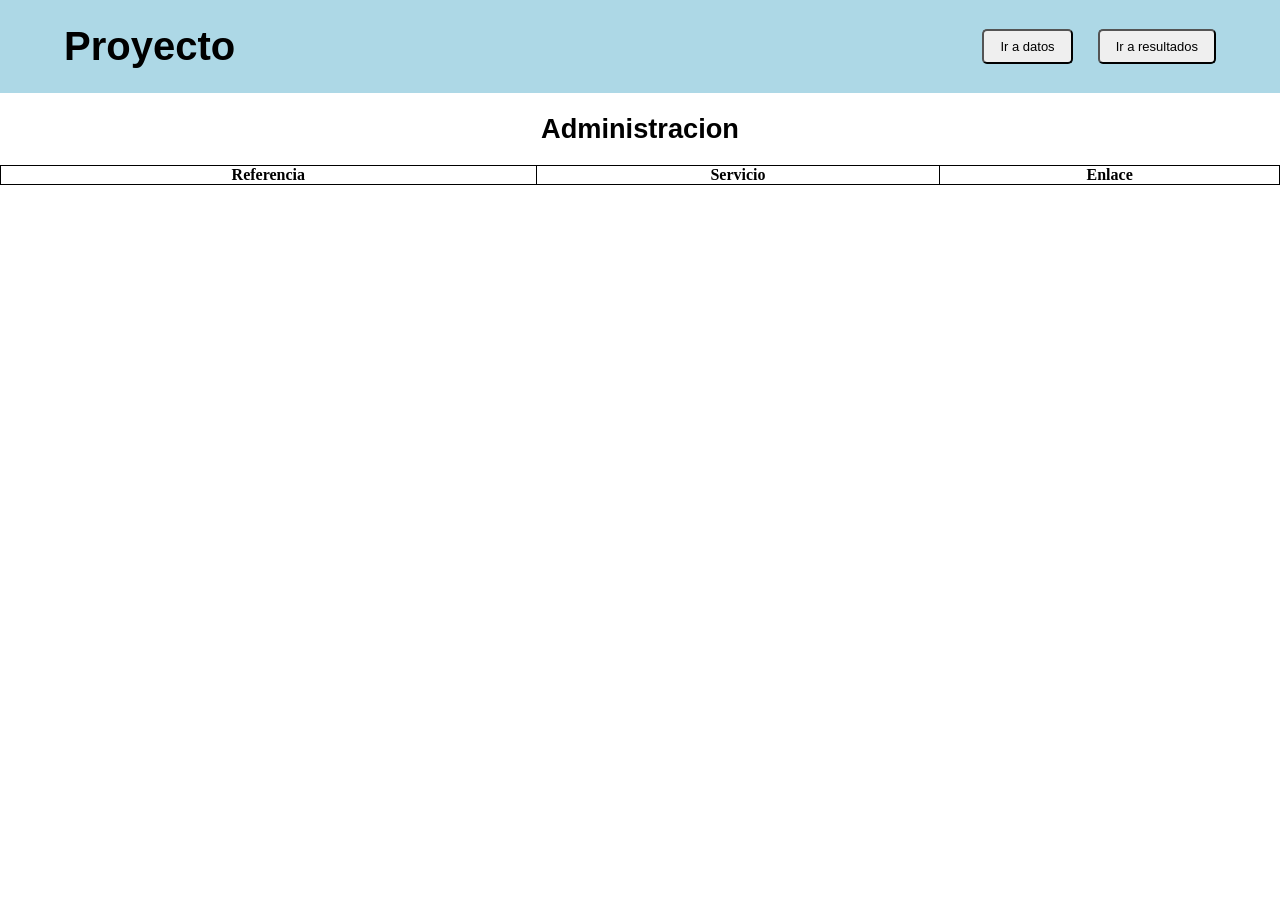
==== administracion.html @ 462d9493 "Version Dia5" ====
<!DOCTYPE html>
<html lang="en">
<head>
    <meta charset="UTF-8">
    <meta name="viewport" content="width=device-width, initial-scale=1.0">
    <title>Administracion</title>
    <link rel="stylesheet" href="stylesAdministracion.css">
     <link rel="alternate" href="datos.html">
    <link rel="alternate" href="resultados.html">
</head>
<body>
    <header>
        <h1 class="titulo">Proyecto</h1>
        <div class="navBtn">
            <button id="cambPagIni" onclick="irADatos()">Ir a datos</button>
            <button id="cambPagRes" onclick="irAResultados()">Ir a resultados</button>
        </div>
    </header>
    <main>
        <h2>Administracion</h2>
        <table>
            <thead>
                <tr>
                    <th>Referencia</th>
                    <th>Servicio</th>
                    <th>Enlace</th>
                </tr>
            </thead>
            <tbody id="tablaResultados"></tbody>
        </table>
    </main>
    <script>
        
        function irADatos() {
            window.location.href = "datos.html";
        }
        
        function irAResultados() {
            window.location.href = "resultados.html";
        }
        
    </script>
</body>
</html>
---- stylesAdministracion.css ----
*{
    margin: 0;
    padding: 0;
    box-sizing: border-box;
}
header {
    background-color: lightblue;
    padding: 1.5rem 5%;
    display: flex;
    justify-content: space-between;
    align-items: center;
    box-shadow: var(--shadow);
    position: sticky;
    top: 0;
    z-index: 1000;
}
.titulo{
    color: var(--white);
    font-size: clamp(1.8rem, 4vw, 2.5rem);
    font-weight: 700;
    font-family: 'Arial', sans-serif;
}
button{
    padding: 0.5rem 1rem;
    cursor: pointer;
    border-radius: 5px;
    font-size: 13px;
}
.navBtn{
    display: flex;
    gap: 25px;
}
table{
    margin-top: 20px;
    width: 100%;
    border-collapse: collapse;
    text-align: center;
}
table, th, td{
    border: 1px solid black;
}
h2{
    font-size: 1.7rem;
    font-family: Arial, Helvetica, sans-serif;
    margin-top: 20px;
    text-align: center;
}
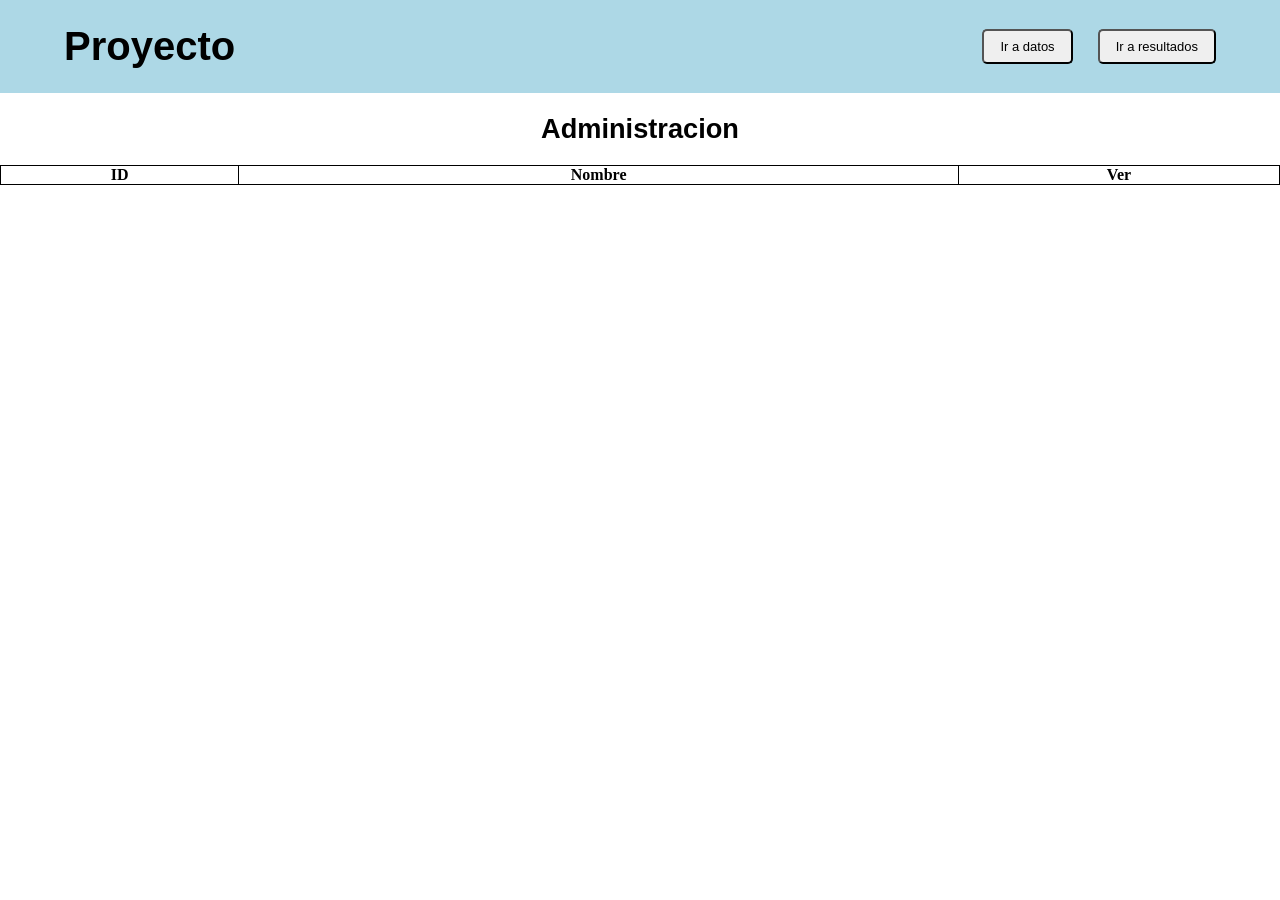
==== commit 9fb1f30f: "Version Dia9" ====
--- a/administracion.html
+++ b/administracion.html
@@ -1,13 +1,15 @@
 <!DOCTYPE html>
 <html lang="en">
+
 <head>
     <meta charset="UTF-8">
     <meta name="viewport" content="width=device-width, initial-scale=1.0">
     <title>Administracion</title>
     <link rel="stylesheet" href="stylesAdministracion.css">
-     <link rel="alternate" href="datos.html">
+    <link rel="alternate" href="datos.html">
     <link rel="alternate" href="resultados.html">
 </head>
+
 <body>
     <header>
         <h1 class="titulo">Proyecto</h1>
@@ -21,24 +23,53 @@
         <table>
             <thead>
                 <tr>
-                    <th>Referencia</th>
-                    <th>Servicio</th>
-                    <th>Enlace</th>
+                    <th>ID</th>
+                    <th>Nombre</th>
+                    <th>Ver</th>
                 </tr>
             </thead>
             <tbody id="tablaResultados"></tbody>
         </table>
     </main>
     <script>
-        
-        function irADatos() {
-            window.location.href = "datos.html";
-        }
-        
-        function irAResultados() {
+
+            function irADatos() {
+                window.location.href = "datos.html";
+            }
+
+            function irAResultados() {
+                window.location.href = "resultados.html";
+            }
+
+            // Al cargar la página cargamos todas las sábanas de la BD
+            document.addEventListener("DOMContentLoaded", function() {
+                fetch("http://localhost:8080/maestra")
+                    .then(function (response) { return response.json(); })
+                    .then(function (sabanas) {
+                        console.log("Sábanas: ", sabanas);
+                        var tabla = document.getElementById("tablaResultados");
+
+                        sabanas.forEach(function (sabana) {
+                            var fila = document.createElement("tr");
+                            fila.innerHTML =
+                                "<td>" + sabana.idSabana + "</td>" +
+                                "<td>" + sabana.nombre + "</td>" +
+                                "<td><button onclick='verSabana(" + sabana.idSabana + ")'>Ver</button></td>";
+                            tabla.appendChild(fila);
+                        });
+                    })
+                    .catch(function (error) {
+                        console.log("Error: " + error);
+                    });
+            });
+
+            function verSabana(id) {
+                // Guardamos el id de la sábana seleccionada en sessionStorage
+                sessionStorage.setItem("idSabana", id);
             window.location.href = "resultados.html";
-        }
-        
+            }
+
     </script>
 </body>
+
 </html>
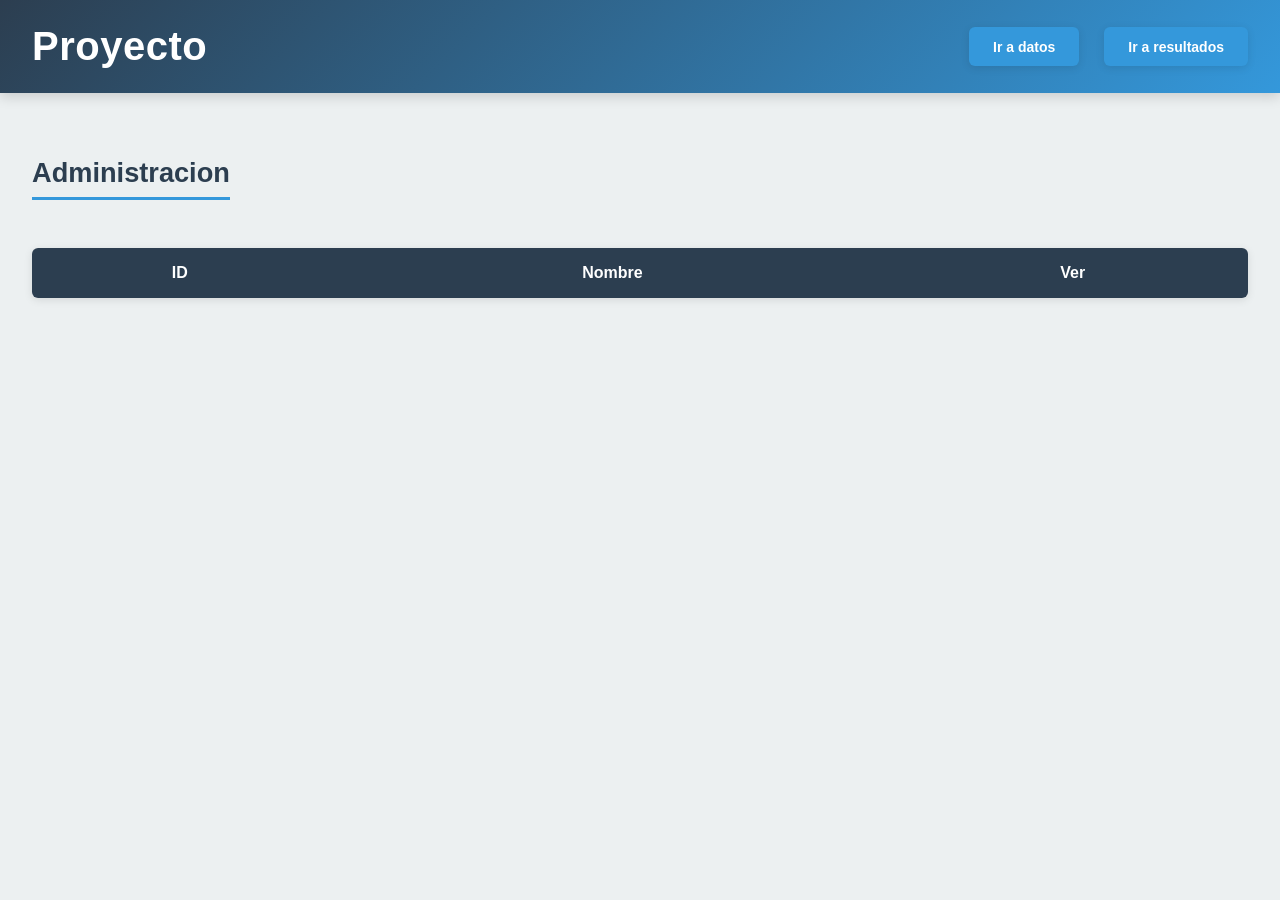
==== commit 36fe60bb: "Version Dia11" ====
--- a/administracion.html
+++ b/administracion.html
@@ -47,10 +47,10 @@
                     .then(function (response) { return response.json(); })
                     .then(function (sabanas) {
                         console.log("Sábanas: ", sabanas);
-                        var tabla = document.getElementById("tablaResultados");
+                        let tabla = document.getElementById("tablaResultados");
 
                         sabanas.forEach(function (sabana) {
-                            var fila = document.createElement("tr");
+                            let fila = document.createElement("tr");
                             fila.innerHTML =
                                 "<td>" + sabana.idSabana + "</td>" +
                                 "<td>" + sabana.nombre + "</td>" +
--- a/stylesAdministracion.css
+++ b/stylesAdministracion.css
@@ -1,47 +1,162 @@
+:root {
+    --primary-color: #2c3e50;
+    --secondary-color: #3498db;
+    --accent-color: #e74c3c;
+    --success-color: #27ae60;
+    --light-bg: #ecf0f1;
+    --white: #ffffff;
+    --text-dark: #2c3e50;
+    --shadow: 0 2px 8px rgba(0, 0, 0, 0.1);
+    --shadow-lg: 0 4px 12px rgba(0, 0, 0, 0.15);
+    --border-radius: 6px;
+    --transition: all 0.3s ease;
+    --font-main: 'Segoe UI', Tahoma, Geneva, Verdana, sans-serif;
+}
+
 *{
     margin: 0;
     padding: 0;
     box-sizing: border-box;
 }
+
+html {
+    scroll-behavior: smooth;
+}
+
+body {
+    font-family: var(--font-main);
+    color: var(--text-dark);
+    background-color: var(--light-bg);
+    overflow-x: hidden;
+    width: 100%;
+}
+
 header {
-    background-color: lightblue;
-    padding: 1.5rem 5%;
+    background: linear-gradient(135deg, var(--primary-color) 0%, var(--secondary-color) 100%);
+    padding: 1.5rem 2rem;
     display: flex;
     justify-content: space-between;
     align-items: center;
-    box-shadow: var(--shadow);
+    box-shadow: var(--shadow-lg);
     position: sticky;
     top: 0;
     z-index: 1000;
+    width: 100%;
+    box-sizing: border-box;
 }
+
 .titulo{
     color: var(--white);
     font-size: clamp(1.8rem, 4vw, 2.5rem);
     font-weight: 700;
-    font-family: 'Arial', sans-serif;
+    font-family: var(--font-main);
+    letter-spacing: 0.5px;
 }
+
 button{
-    padding: 0.5rem 1rem;
+    padding: 0.7rem 1.5rem;
     cursor: pointer;
-    border-radius: 5px;
-    font-size: 13px;
+    border-radius: var(--border-radius);
+    font-size: 14px;
+    font-weight: 600;
+    border: none;
+    background-color: var(--secondary-color);
+    color: var(--white);
+    transition: var(--transition);
+    box-shadow: var(--shadow);
 }
+
+button:hover {
+    background-color: var(--primary-color);
+    transform: translateY(-2px);
+    box-shadow: var(--shadow-lg);
+}
+
+button:active {
+    transform: translateY(0);
+}
+
 .navBtn{
     display: flex;
     gap: 25px;
+    flex-wrap: wrap;
 }
+
+main {
+    padding: 2rem;
+    width: 100%;
+    box-sizing: border-box;
+}
+
 table{
-    margin-top: 20px;
+    margin-top: 2rem;
+    margin-bottom: 2rem;
     width: 100%;
     border-collapse: collapse;
     text-align: center;
+    background-color: var(--white);
+    box-shadow: var(--shadow);
+    border-radius: var(--border-radius);
+    overflow: hidden;
 }
-table, th, td{
-    border: 1px solid black;
+
+table th {
+    background-color: var(--primary-color);
+    color: var(--white);
+    padding: 1rem;
+    font-weight: 600;
+    text-align: center;
 }
+
+table td {
+    padding: 0.8rem 1rem;
+    border-bottom: 1px solid var(--light-bg);
+}
+
+table tr:hover {
+    background-color: rgba(52, 152, 219, 0.1);
+}
+
+table tr:last-child td {
+    border-bottom: none;
+}
+
 h2{
     font-size: 1.7rem;
-    font-family: Arial, Helvetica, sans-serif;
-    margin-top: 20px;
+    font-family: var(--font-main);
+    margin-top: 2rem;
+    margin-bottom: 1rem;
     text-align: center;
+    color: var(--primary-color);
+    border-bottom: 3px solid var(--secondary-color);
+    padding-bottom: 0.5rem;
+    display: inline-block;
+}
+
+footer {
+    background: linear-gradient(135deg, var(--primary-color) 0%, var(--secondary-color) 100%);
+    padding: 2rem 5%;
+    text-align: center;
+    color: var(--white);
+    margin-top: 3rem;
+    font-size: 14px;
+}
+
+@media (max-width: 768px) {
+    header {
+        flex-direction: column;
+        gap: 1rem;
+    }
+    
+    .navBtn {
+        gap: 15px;
+    }
+    
+    table {
+        font-size: 13px;
+    }
+    
+    table th, table td {
+        padding: 0.6rem;
+    }
 }
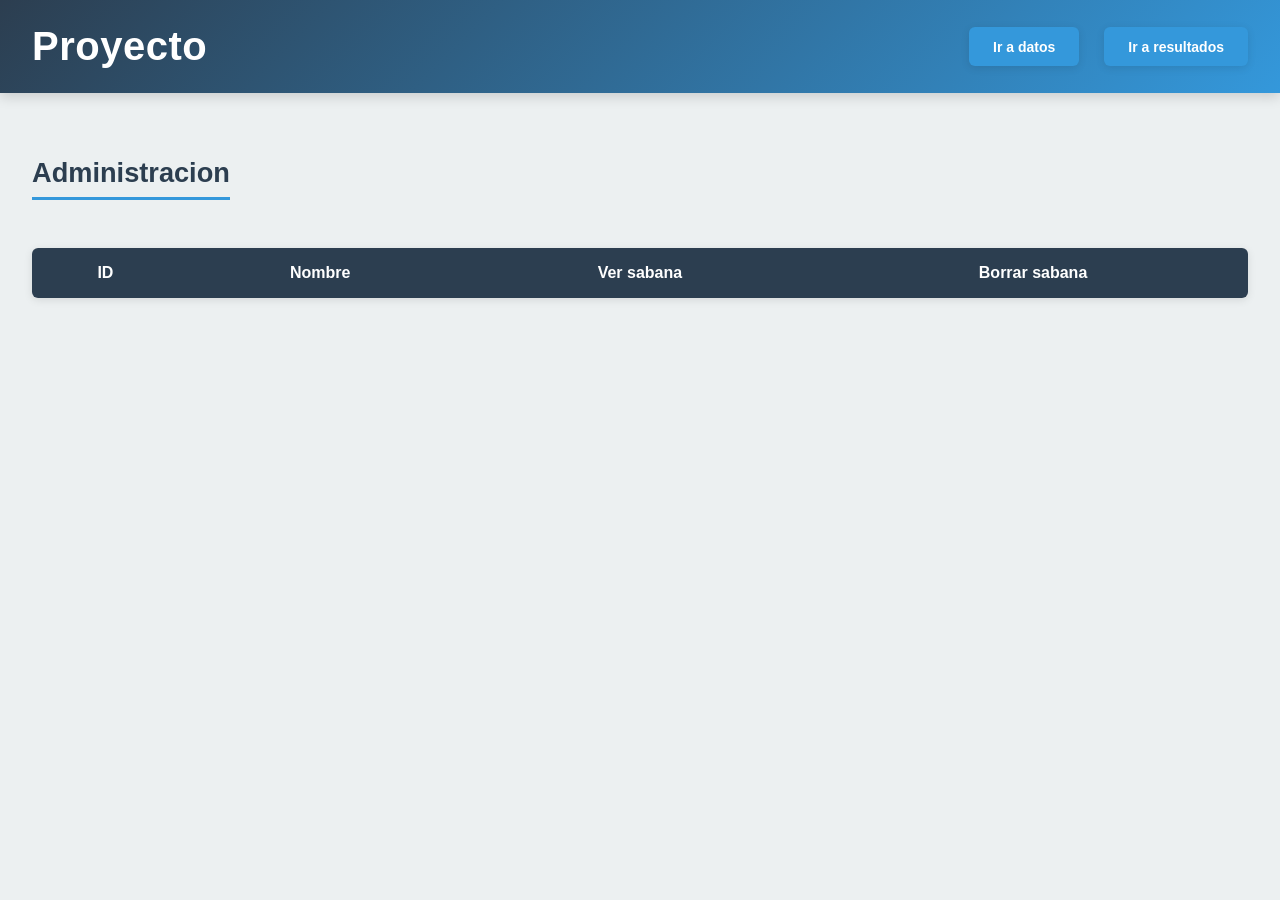
==== commit 7bd94947: "Version semi" ====
--- a/administracion.html
+++ b/administracion.html
@@ -25,7 +25,8 @@
                 <tr>
                     <th>ID</th>
                     <th>Nombre</th>
-                    <th>Ver</th>
+                    <th>Ver sabana</th>
+                    <th>Borrar sabana</th>
                 </tr>
             </thead>
             <tbody id="tablaResultados"></tbody>
@@ -33,41 +34,72 @@
     </main>
     <script>
 
-            function irADatos() {
-                window.location.href = "datos.html";
-            }
+        function irADatos() {
+            sessionStorage.removeItem("idSabana");
+            window.location.href = "datos.html";
+        }
 
-            function irAResultados() {
-                window.location.href = "resultados.html";
-            }
+        function irAResultados() {
+            window.location.href = "resultados.html";
+        }
 
-            // Al cargar la página cargamos todas las sábanas de la BD
-            document.addEventListener("DOMContentLoaded", function() {
-                fetch("http://localhost:8080/maestra")
-                    .then(function (response) { return response.json(); })
-                    .then(function (sabanas) {
-                        console.log("Sábanas: ", sabanas);
-                        let tabla = document.getElementById("tablaResultados");
+        function borrarSabana(id) {
+            if (!confirm("¿Seguro que quieres borrar esta sábana?")) return;
 
-                        sabanas.forEach(function (sabana) {
-                            let fila = document.createElement("tr");
-                            fila.innerHTML =
-                                "<td>" + sabana.idSabana + "</td>" +
-                                "<td>" + sabana.nombre + "</td>" +
-                                "<td><button onclick='verSabana(" + sabana.idSabana + ")'>Ver</button></td>";
-                            tabla.appendChild(fila);
-                        });
-                    })
-                    .catch(function (error) {
-                        console.log("Error: " + error);
+            fetch("http://localhost:8080/margenes/sabana/" + id, { method: "DELETE" })
+                .then(function () {
+                    return fetch("http://localhost:8080/topes/sabana/" + id, { method: "DELETE" });
+                })
+                .then(function () {
+                    return fetch("http://localhost:8080/servicios/sabana/" + id, { method: "DELETE" });
+                })
+                .then(function () {
+                    return fetch("http://localhost:8080/maestra/" + id, { method: "DELETE" });
+                })
+                .then(function () {
+                    alert("Sábana borrada correctamente");
+                    location.reload();
+                })
+                .catch(function (error) {
+                    console.log("Error: " + error);
+                    alert("Error al borrar");
+                });
+        }
+        
+        // Al cargar la página cargamos todas las sábanas de la BD
+        document.addEventListener("DOMContentLoaded", function () {
+            console.log("idSabana en resultados: " + sessionStorage.getItem("idSabana"));
+            fetch("http://localhost:8080/maestra")
+                .then(function (response) { return response.json(); })
+                .then(function (sabanas) {
+                    console.log("Sábanas: ", sabanas);
+                    let tabla = document.getElementById("tablaResultados");
+
+                    sabanas.forEach(function (sabana) {
+                        let fila = document.createElement("tr");
+                        fila.innerHTML =
+                            "<td>" + sabana.idsabana + "</td>" +
+                            "<td>" + sabana.nombre + "</td>" +
+                            "<td><button onclick='verSabana(" + sabana.idsabana + ")'>Ver</button></td>" +
+                            "<td><button onclick='borrarSabana(" + sabana.idsabana + ")'>Borrar</button></td>";
+                        tabla.appendChild(fila);
                     });
-            });
+                })
+                .catch(function (error) {
+                    console.log("Error: " + error);
+                });
+        });
 
-            function verSabana(id) {
-                // Guardamos el id de la sábana seleccionada en sessionStorage
-                sessionStorage.setItem("idSabana", id);
+        function verSabana(id) {
+            sessionStorage.removeItem("tipos");
+            sessionStorage.removeItem("topes");
+            sessionStorage.removeItem("servicios");
+            sessionStorage.removeItem("nombreSabana");
+            sessionStorage.removeItem("comentarioSabana");
+            sessionStorage.setItem("idSabana", id);
+            console.log("idSabana guardado: " + sessionStorage.getItem("idSabana"));
             window.location.href = "resultados.html";
-            }
+        }
 
     </script>
 </body>
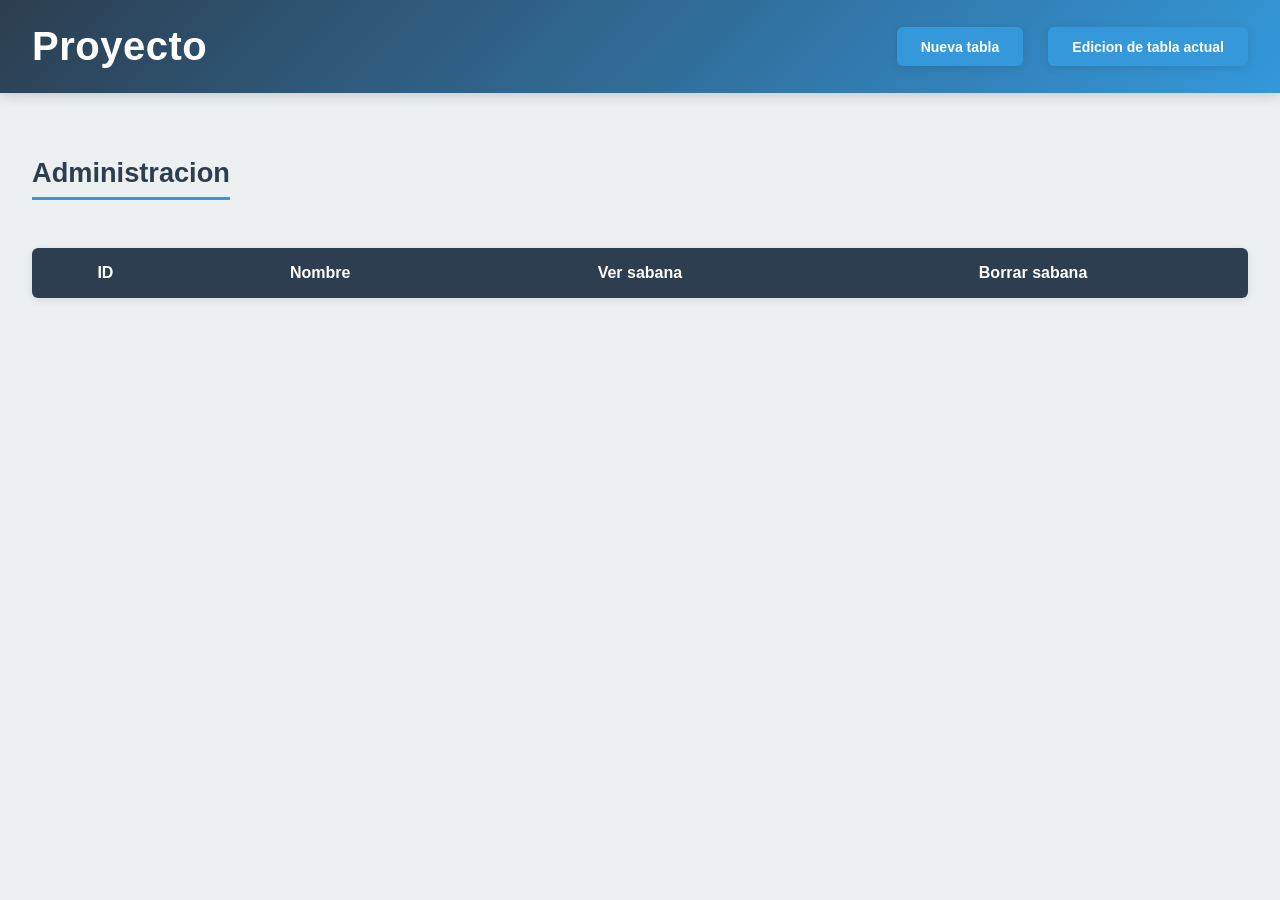
==== commit fb5a37b2: "Version pre-copiaSeguridad" ====
--- a/administracion.html
+++ b/administracion.html
@@ -14,8 +14,8 @@
     <header>
         <h1 class="titulo">Proyecto</h1>
         <div class="navBtn">
-            <button id="cambPagIni" onclick="irADatos()">Ir a datos</button>
-            <button id="cambPagRes" onclick="irAResultados()">Ir a resultados</button>
+            <button id="cambPagIni" onclick="irADatos()">Nueva tabla</button>
+            <button id="cambPagRes" onclick="irAResultados()">Edicion de tabla actual</button>
         </div>
     </header>
     <main>
